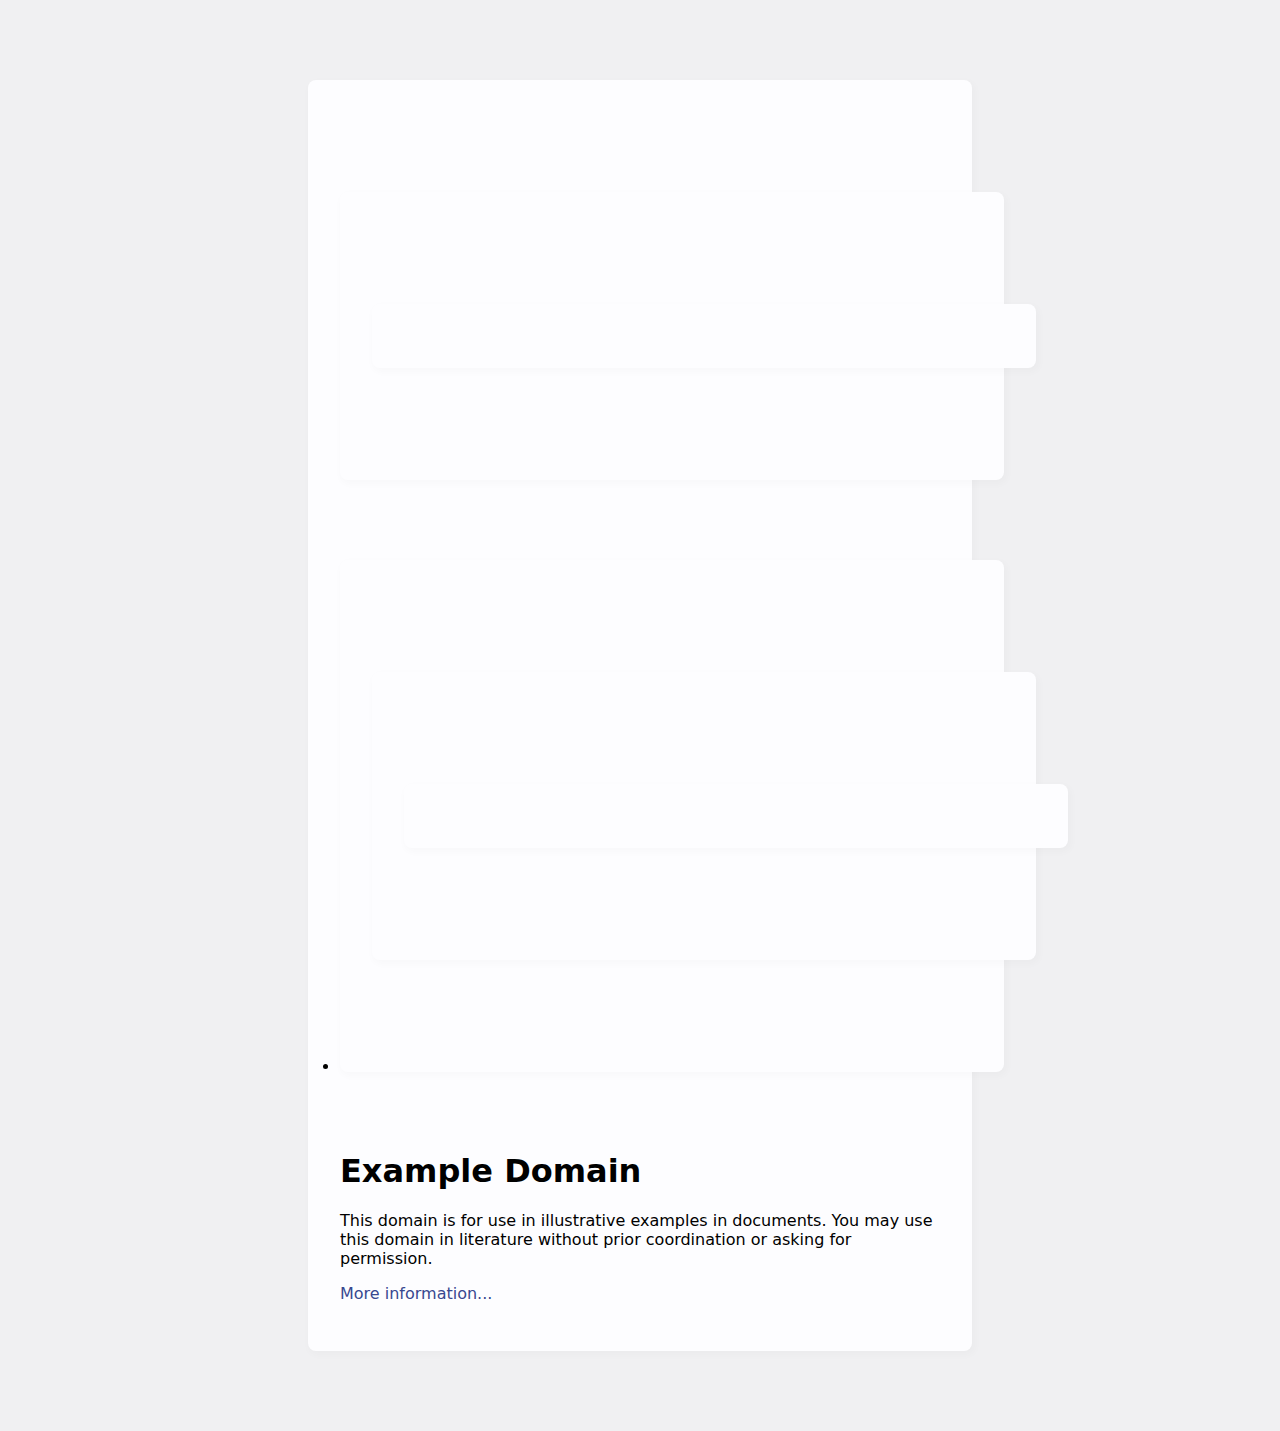
==== example.html @ 45a76038 "code refactored. TODO: Delete empty node and check for parent node recursively." ====
<!doctype html>
<html>
<head>
    <title>Example Domain</title>

    <meta charset="utf-8" />
    <meta http-equiv="Content-type" content="text/html; charset=utf-8" />
    <meta name="viewport" content="width=device-width, initial-scale=1" />
    <style type="text/css">
    body {
        background-color: #f0f0f2;
        margin: 0;
        padding: 0;
        font-family: -apple-system, system-ui, BlinkMacSystemFont, "Segoe UI", "Open Sans", "Helvetica Neue", Helvetica, Arial, sans-serif;
        
    }
    div {
        width: 600px;
        margin: 5em auto;
        padding: 2em;
        background-color: #fdfdff;
        border-radius: 0.5em;
        box-shadow: 2px 3px 7px 2px rgba(0,0,0,0.02);
    }
    a:link, a:visited {
        color: #38488f;
        text-decoration: none;
    }
    @media (max-width: 700px) {
        div {
            margin: 0 auto;
            width: auto;
        }
    }
    </style>    
</head>

<body>
<div>
	<div><div></div></div>
	<li><a href="?query=http://wired.com/story/iran-soleimani-cyberattack-hackers/"><div><div><div></div></div></div></a></li>
    <h1>Example Domain</h1>
    <p>This domain is for use in illustrative examples in documents. You may use this
    domain in literature without prior coordination or asking for permission.</p>
    <p><a href="https://www.iana.org/domains/example">More information...</a></p>
</div>
</body>
</html>
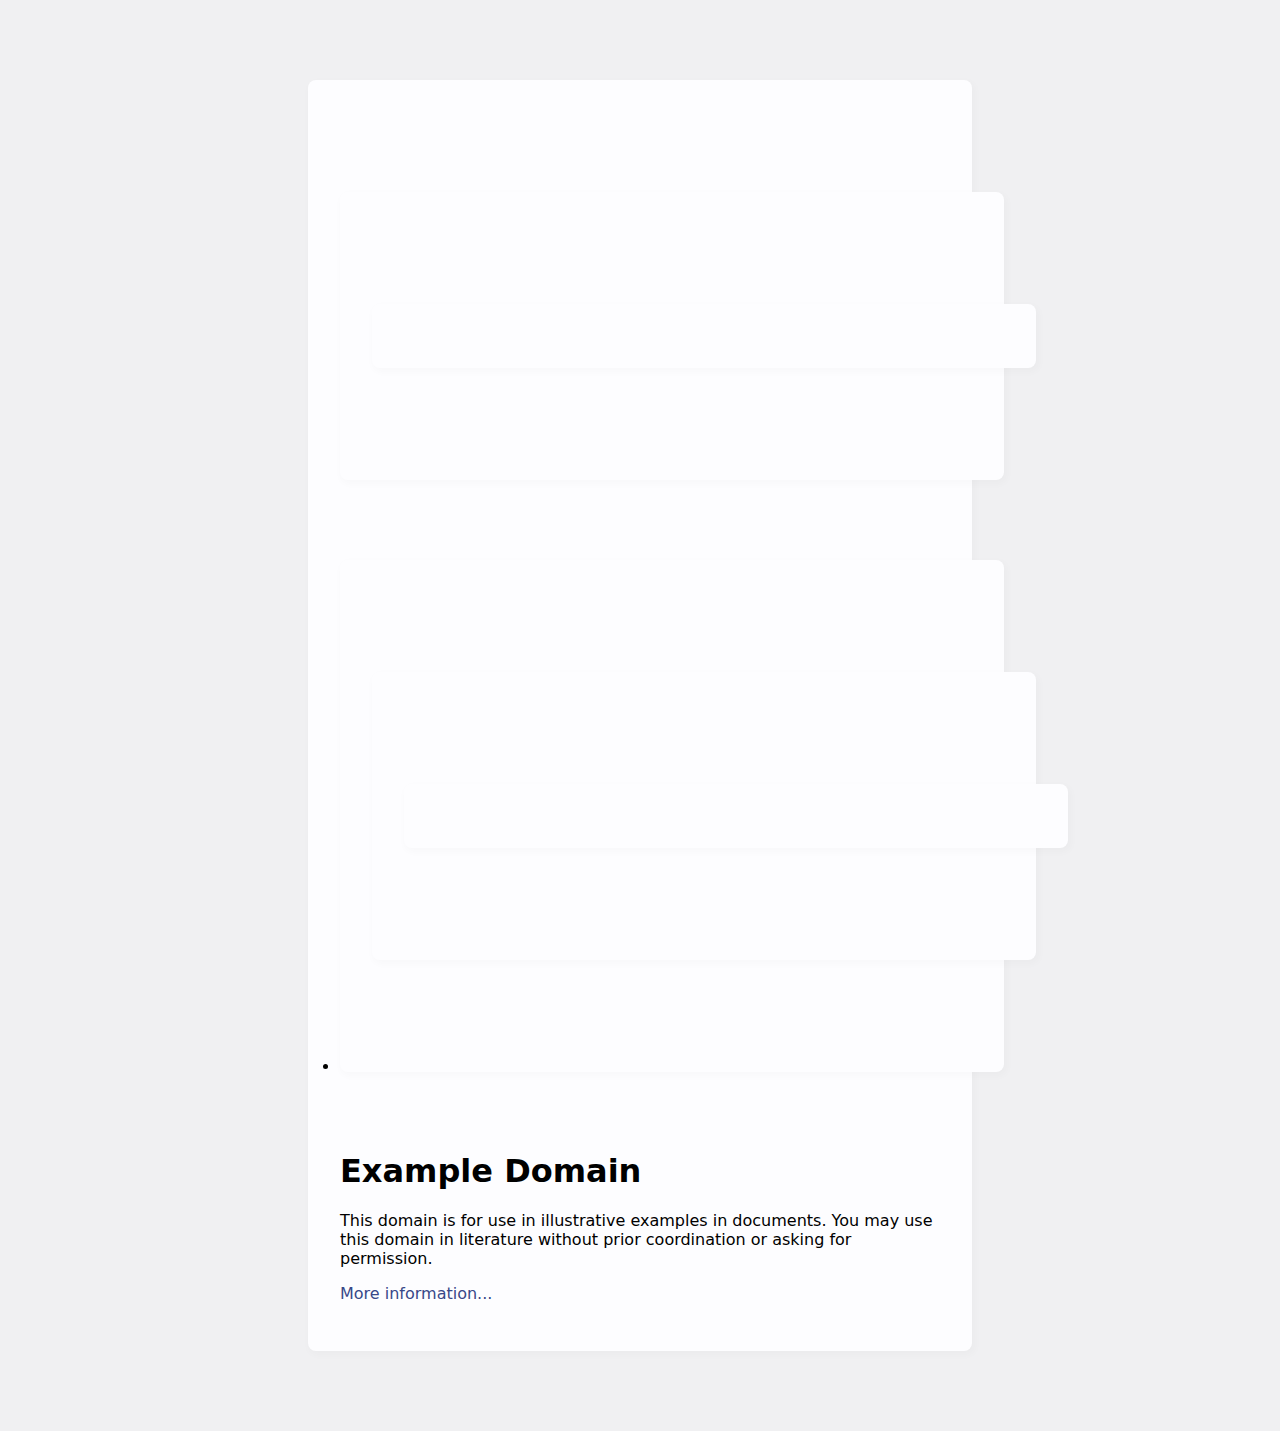
==== commit 08619683: "Fix deletion of empty parents." ====
--- a/example.html
+++ b/example.html
@@ -23,7 +23,7 @@
         box-shadow: 2px 3px 7px 2px rgba(0,0,0,0.02);
     }
     a:link, a:visited {
-        color: #38488f;
+        color: #384888;
         text-decoration: none;
     }
     @media (max-width: 700px) {
